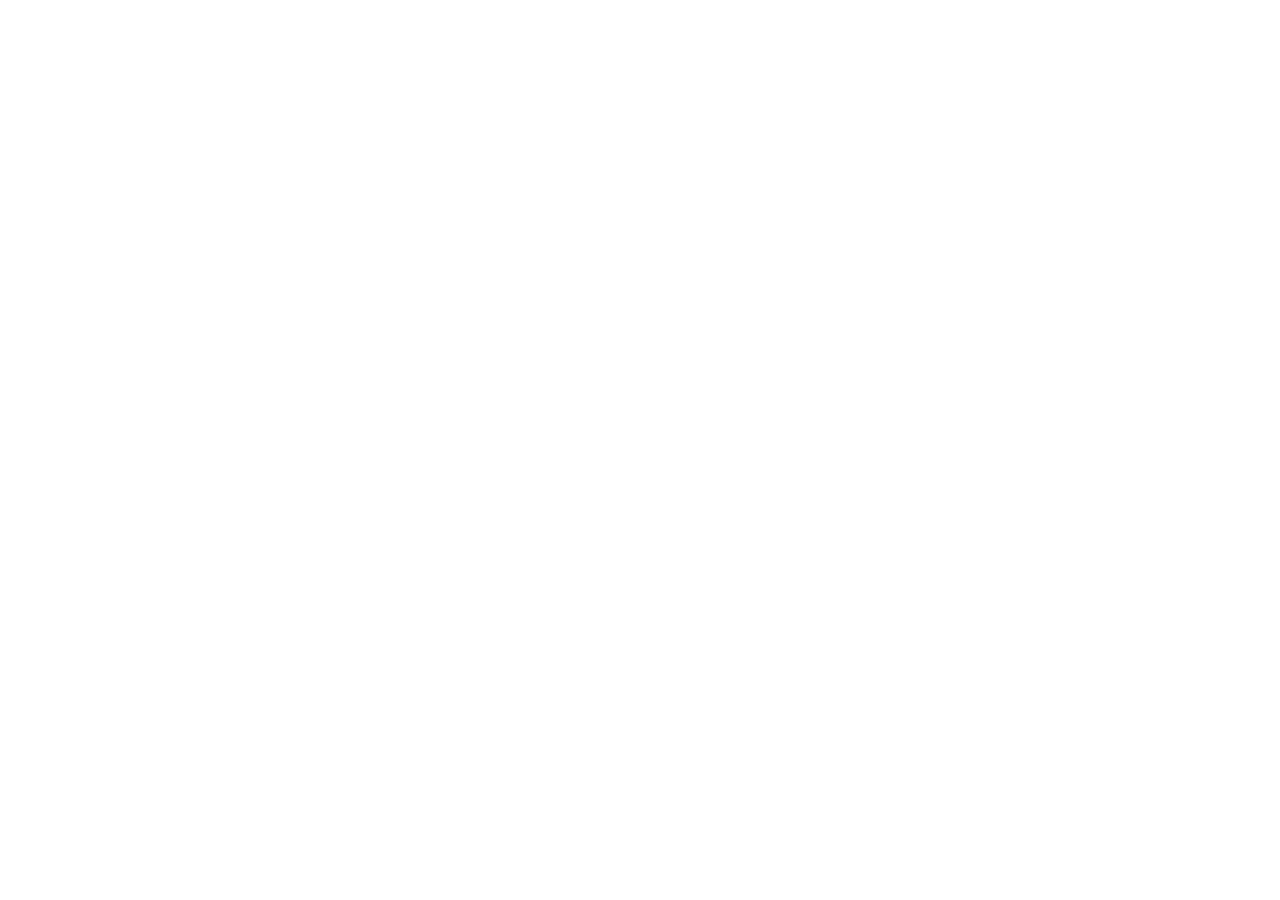
==== about.html @ f201b23f "create about page" ====
<!DOCTYPE html>
<html lang="en">
<head>
    <meta charset="UTF-8">
    <meta name="viewport" content="width=device-width, initial-scale=1.0">
    <title>About Page</title>
</head>
<body>
    
</body>
</html>
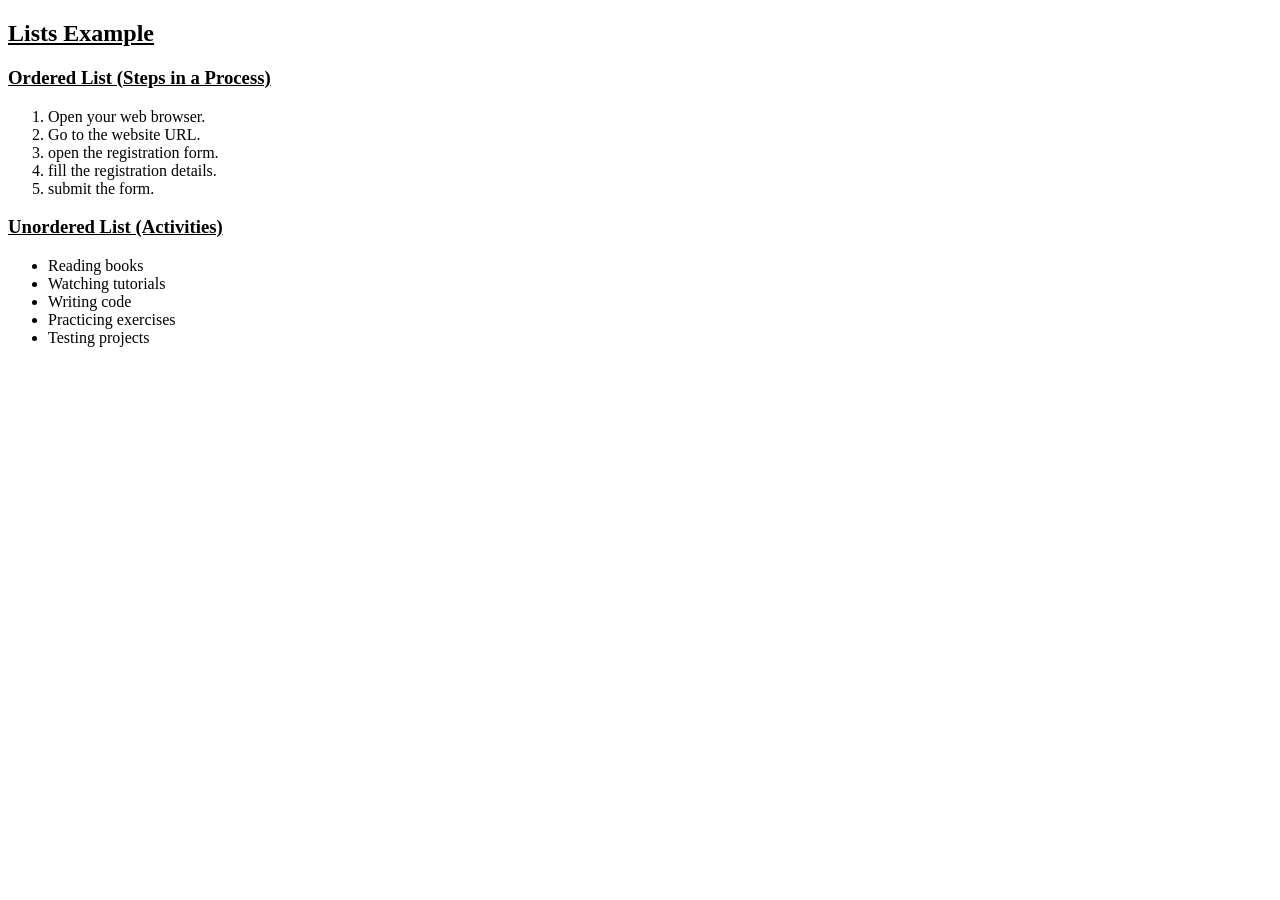
==== commit ca3288c9: "create Lists(Ordered and unordered" ====
--- a/about.html
+++ b/about.html
@@ -6,6 +6,24 @@
     <title>About Page</title>
 </head>
 <body>
-    
+     <h2><u>Lists Example</u></h2>
+
+  <h3><u>Ordered List (Steps in a Process)</u></h3>
+  <ol>
+    <li>Open your web browser.</li>
+    <li>Go to the website URL.</li>
+    <li>open the registration form.</li>
+    <li>fill the registration details.</li>
+    <li>submit the form.</li>
+  </ol>
+
+  <h3><u>Unordered List (Activities)</u></h3>
+  <ul>
+    <li>Reading books</li>
+    <li>Watching tutorials</li>
+    <li>Writing code</li>
+    <li>Practicing exercises</li>
+    <li>Testing projects</li>
+  </ul>
 </body>
 </html>
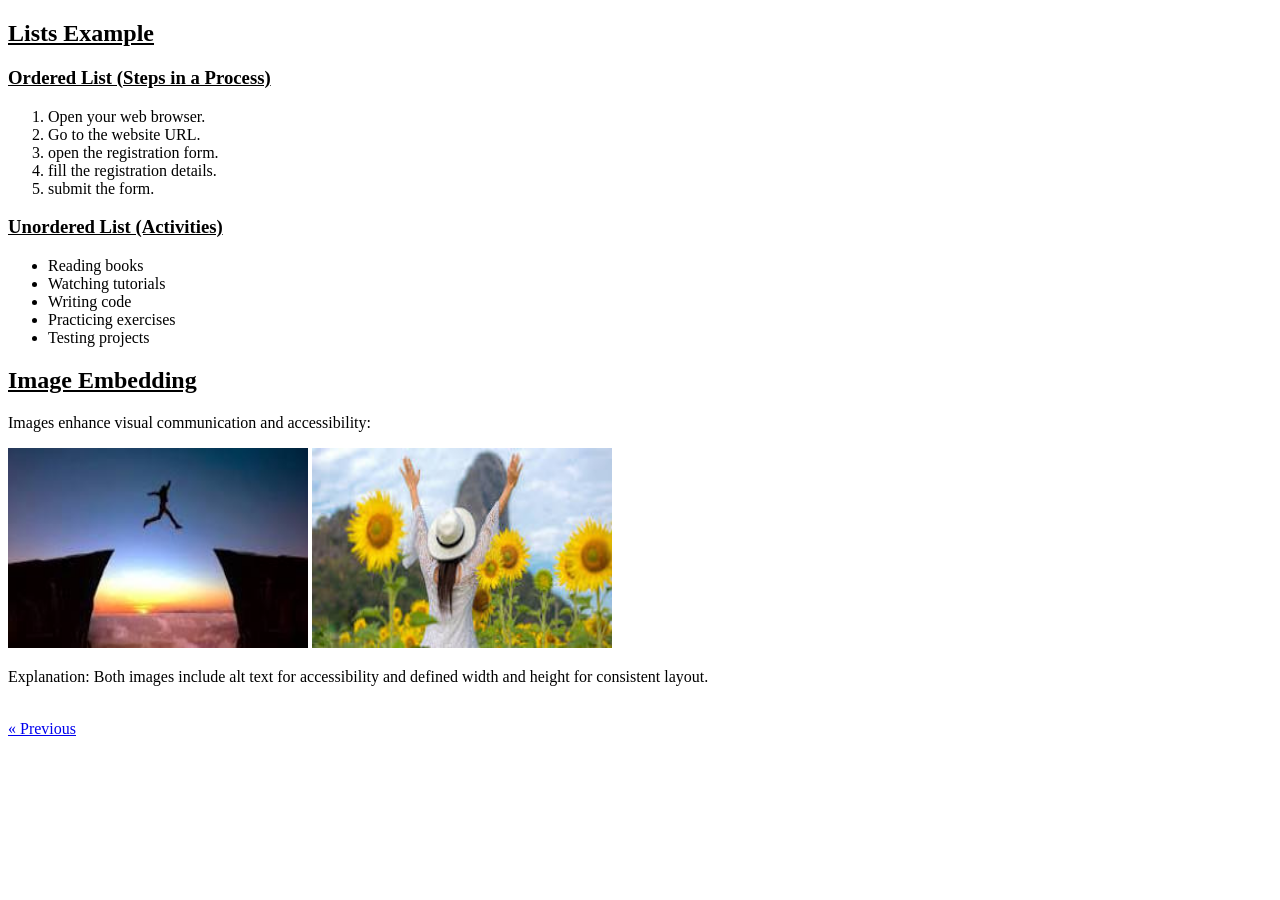
==== commit 11934279: "Image Embedding" ====
--- a/about.html
+++ b/about.html
@@ -25,5 +25,17 @@
     <li>Practicing exercises</li>
     <li>Testing projects</li>
   </ul>
+
+  
+  <h2><u>Image Embedding</u></h2>
+  <p>Images enhance visual communication and accessibility:</p>
+  
+  <img src="image1.jfif" alt="Example Image 1" width="300" height="200">
+  <img src="image2.jfif" alt="Example Image 2" width="300" height="200">
+
+  <p>Explanation: Both images include alt text for accessibility and
+     defined width and height for consistent layout.</p><br>
+<a href="index.html" class="previous">&laquo; Previous</a>
+
 </body>
 </html>
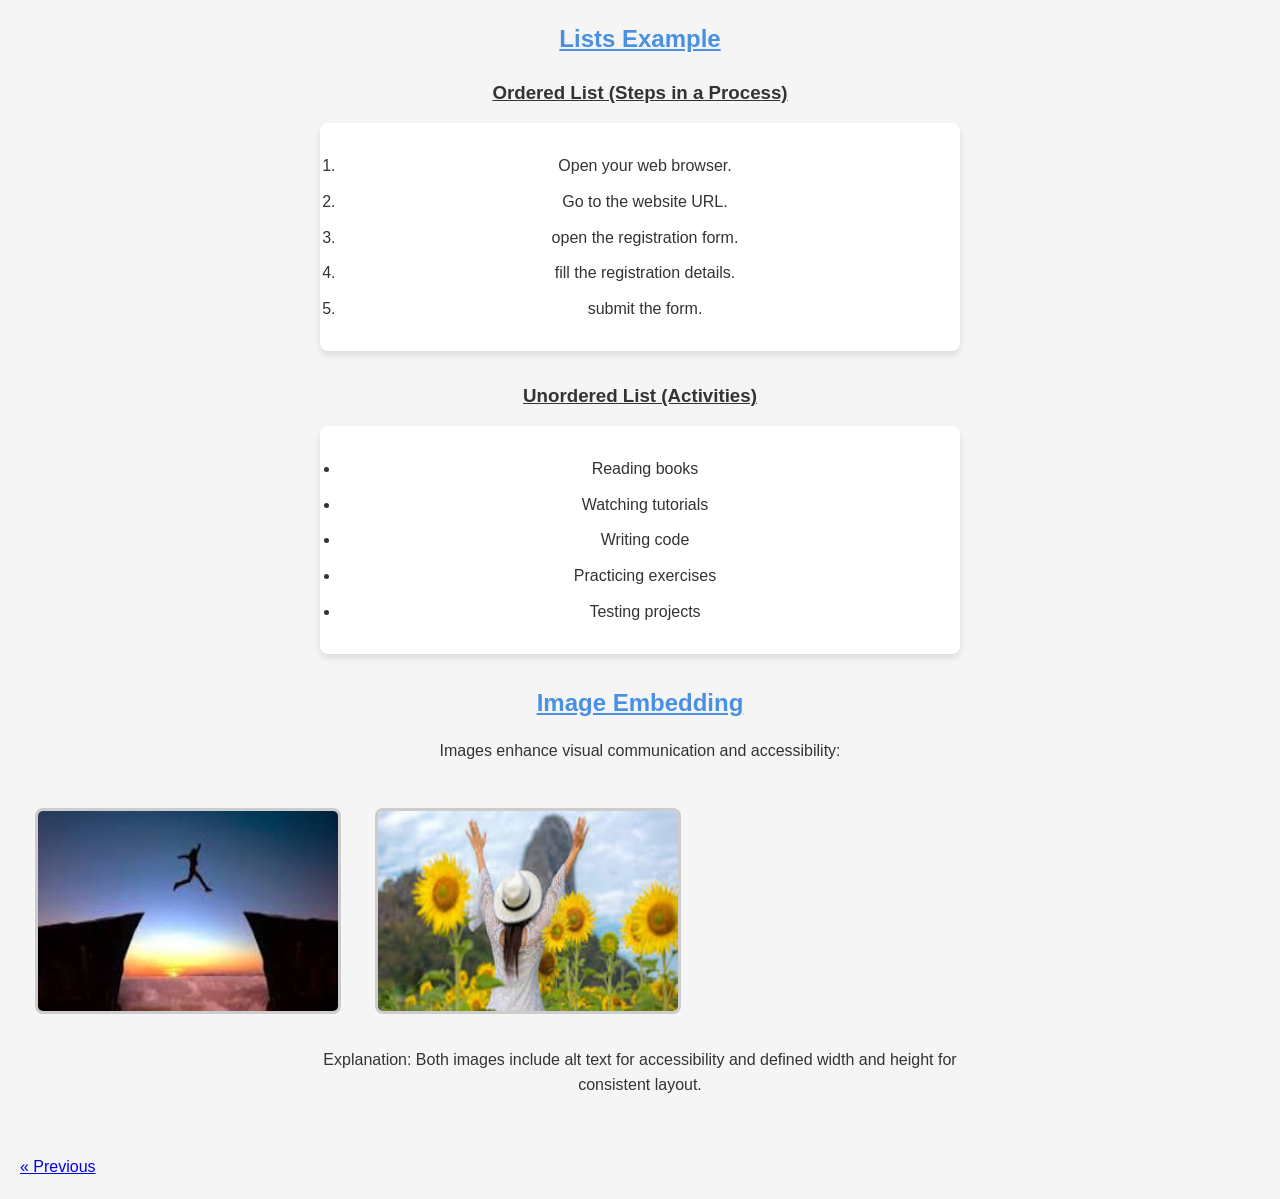
==== commit 12ef63de: "Apply styles on table and about" ====
--- a/about.html
+++ b/about.html
@@ -4,6 +4,7 @@
     <meta charset="UTF-8">
     <meta name="viewport" content="width=device-width, initial-scale=1.0">
     <title>About Page</title>
+    <link rel="stylesheet" href="about.css">
 </head>
 <body>
      <h2><u>Lists Example</u></h2>
--- a/about.css
+++ b/about.css
@@ -0,0 +1,64 @@
+/* General Page Styling */
+body {
+    font-family: 'Segoe UI', Tahoma, Geneva, Verdana, sans-serif;
+    background-color: #f5f5f5;
+    color: #333;
+    margin: 20px;
+    line-height: 1.6;
+}
+
+/* Headings */
+h2 {
+    text-align: center;
+    color: #4a90e2;
+    margin-bottom: 15px;
+}
+
+h3 {
+    color: #333;
+    margin-top: 20px;
+    margin-bottom: 10px;
+}
+
+/* Ordered and Unordered Lists */
+ol, ul {
+    background-color: #fff;
+    padding: 20px;
+    border-radius: 8px;
+    margin: 15px auto 30px auto;
+    max-width: 600px;
+    box-shadow: 0 4px 6px rgba(0,0,0,0.1);
+}
+
+/* List Items */
+li {
+    margin: 10px 0;
+    padding-left: 10px;
+}
+
+/* Images */
+img {
+    display: inline-block;
+    margin: 15px;
+    border: 3px solid #ccc;
+    border-radius: 8px;
+    transition: transform 0.3s ease, box-shadow 0.3s ease;
+}
+
+/* Image Hover Effect */
+img:hover {
+    transform: scale(1.05);
+    box-shadow: 0 8px 15px rgba(0,0,0,0.2);
+}
+
+/* Paragraphs */
+p {
+    max-width: 700px;
+    margin: 10px auto 30px auto;
+    text-align: center;
+}
+
+/* Center everything inside body */
+body > h2, body > h3, body > p, ol, ul {
+    text-align: center;
+}
